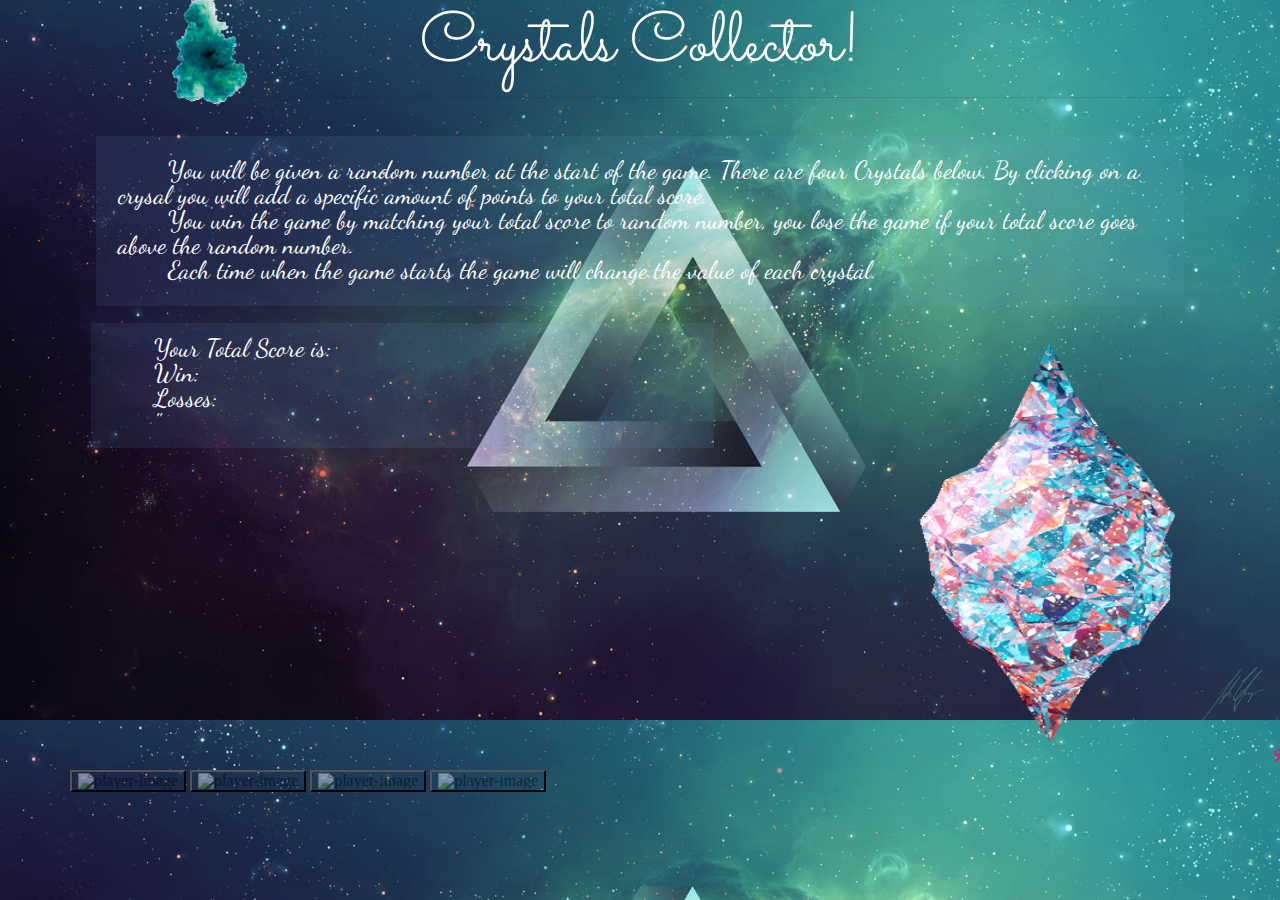
==== index.html @ a21bc54c "finished html" ====
<!DOCTYPE html>
<html lang="en">

<head>
    <meta charset="UTF-8">
    <meta name="viewport" content="width=device-width, initial-scale=1.0">
    <meta http-equiv="X-UA-Compatible" content="ie=edge">
    <title>Crystals Collector</title>
    <link rel="stylesheet" href="https://maxcdn.bootstrapcdn.com/font-awesome/4.7.0/css/font-awesome.min.css">
    <link rel="stylesheet" href="https://maxcdn.bootstrapcdn.com/bootstrap/4.0.0/css/bootstrap.min.css">
    <script src="https://code.jquery.com/jquery.js"></script>
    <link rel="stylesheet" type="text/css" href="assets/css/style.css">
    <link rel="stylesheet" type="text/css" href="assets/css/reset.css">
    <link href="https://fonts.googleapis.com/css?family=Dancing+Script|Sacramento" rel="stylesheet">

</head>

<body>
    <div class="container">
        <div class="header">
            <h1><strong>Crystals Collector!</strong></h1>
            <hr>
        </div>

        <div class="row">
            <div class="col-lg-12">
                <div class="instruction">
                    <p class="content">You will be given a random number at the start of the game. There are four Crystals
                        below. By clicking on a crysal you will add a specific amount of points to your total score.</p>
                    <p class="content">You win the game by matching your total score to random number, you lose the game
                        if your total score goes above the random number.</p>
                    <p class="content">Each time when the game starts the game will change the value of each crystal.</p>
                </div>
            </div>
        </div>

        <div class="row">
            <div class="col-sm-7">
                <div class="player-score">
                    <p>Your Total Score is:</p>
                    <div class="score-board">
                        <p>Win:</p>
                        <p>Losses:</p>
                    </div>
                    <div class="computer-score">
                        <p>''</p>
                    </div>
                </div>
            </div>
         

            <div class="col-lg-5">
                <div class="main-crystal">
                <img class="main-image" src="assets/images/main2.gif" alt="main-image" width="600" height="450">
             </div>

            </div>
        </div>

        <div class="row">
                <div class="player-crystals">
                    <button style="background-color: transparent;"><img class="player-image" src="assets/images/diamond1.gif" alt="player-image"
                        width="250" height="200"></button>
                    <button style="background-color: transparent;"><img class="player-image" src="assets/images/diamond2.gif" alt="player-image"
                        width="250" height="200"></button>
                    <button style="background-color: transparent;"><img class="player-image" src="assets/images/diamond3.gif" alt="player-image"
                        width="250" height="200"></button>
                    <button style="background-color: transparent;"><img class="player-image" src="assets/images/diamond4.gif" alt="player-image"
                        width="250" height="200"></button>
                </div>
            </div>
        </div>


    </div>


</body>

</html>
---- assets/css/style.css ----
body{
    background: url("../images/background7.jpg");
    background-size: 100%;
}

.header {
    padding: 1%;
    font-size: 70px;
    text-align: center;
    font-family: 'Sacramento', cursive;
    color: white;
    font-weight: normal;
    background-image: url("../images/head-gif7.gif");
    background-size: 20%;
    background-repeat: no-repeat;
}

.instruction {
    margin: 1%;
    background: rgba(106, 170, 223, 0.1);
    color: white;
    padding: 2%;
    text-indent: 50px;
    font-size: 25px;
    font-family: 'Dancing Script', cursive;
}

.main-image {
    opacity: 1.0;
}

img {
    opacity: 0.5;
    filter: alpha(opacity=50); /* For IE8 and earlier */
}

img:hover {
    opacity: 1.0;
    filter: alpha(opacity=100); /* For IE8 and earlier */
}

.player-score {
    margin: 1%;
    background: rgba(106, 170, 223, 0.1);
    color: white;
    padding: 2%;
    text-indent: 50px;
    font-size: 25px;
    font-family: 'Dancing Script', cursive;

}
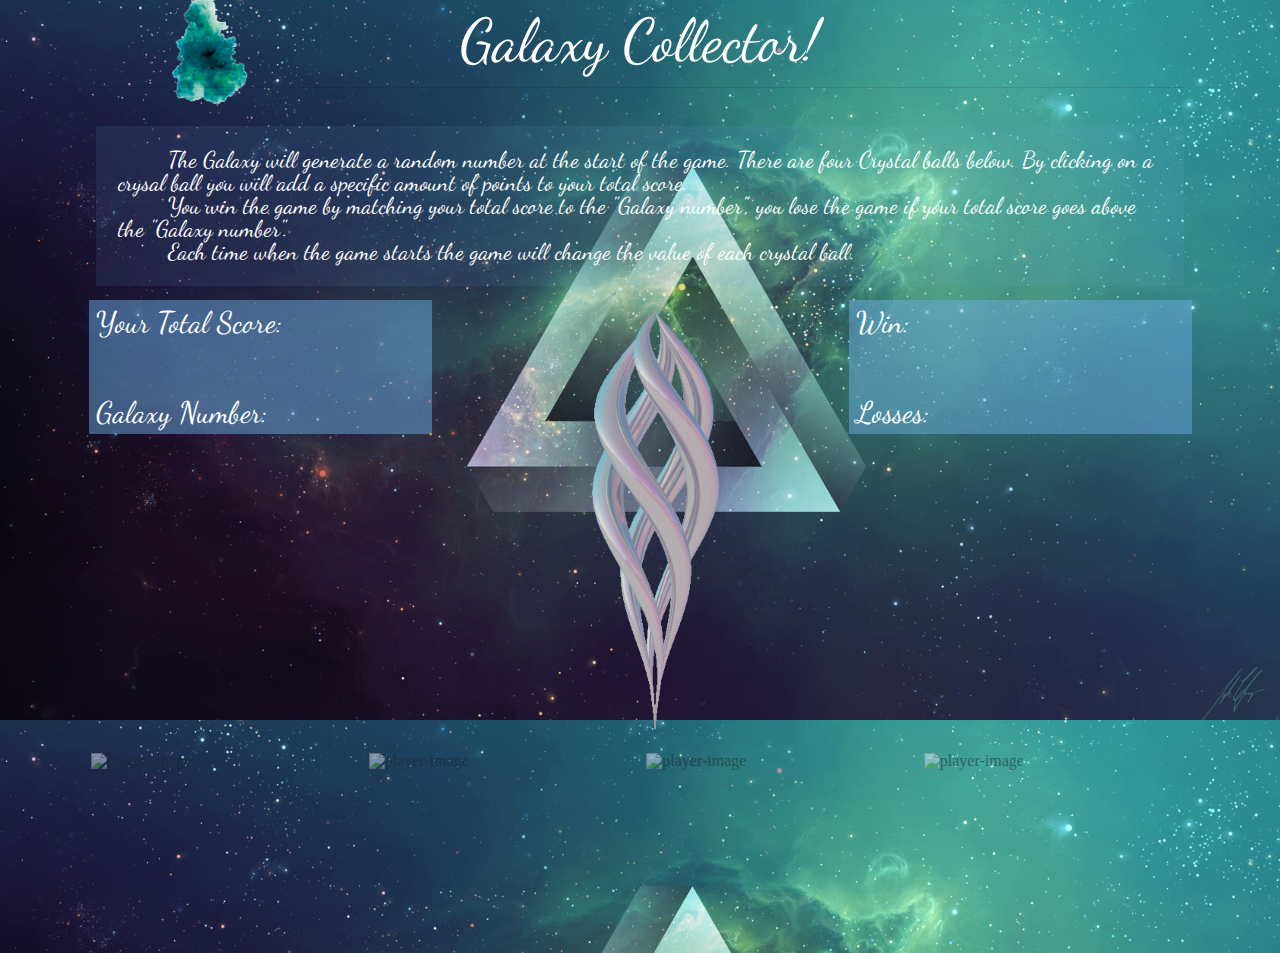
==== commit 2a93fe80: "updated js" ====
--- a/index.html
+++ b/index.html
@@ -16,65 +16,68 @@
 </head>
 
 <body>
-    <div class="container">
-        <div class="header">
-            <h1><strong>Crystals Collector!</strong></h1>
-            <hr>
-        </div>
+    <div id="game">
+        <div class="container">
+            <div class="header">
+                <h1><strong>Galaxy Collector!</strong></h1>
+                <hr>
+            </div>
 
-        <div class="row">
-            <div class="col-lg-12">
-                <div class="instruction">
-                    <p class="content">You will be given a random number at the start of the game. There are four Crystals
-                        below. By clicking on a crysal you will add a specific amount of points to your total score.</p>
-                    <p class="content">You win the game by matching your total score to random number, you lose the game
-                        if your total score goes above the random number.</p>
-                    <p class="content">Each time when the game starts the game will change the value of each crystal.</p>
-                </div>
-            </div>
-        </div>
+            <div class="row">
+                <div class="col-lg-12">
+                    <div class="instruction">
+                        <p class="content">The Galaxy will generate a random number at the start of the game. There are four
+                            Crystal balls below. By clicking on a crysal ball you will add a specific amount of points to
+                            your total score.</p>
+                        <p class="content">You win the game by matching your total score to the "Galaxy number", you lose
+                            the game if your total score goes above the "Galaxy number".</p>
+                        <p class="content">Each time when the game starts the game will change the value of each crystal
+                            ball.
+                        </p>
 
-        <div class="row">
-            <div class="col-sm-7">
-                <div class="player-score">
-                    <p>Your Total Score is:</p>
-                    <div class="score-board">
-                        <p>Win:</p>
-                        <p>Losses:</p>
-                    </div>
-                    <div class="computer-score">
-                        <p>''</p>
                     </div>
                 </div>
             </div>
-         
 
-            <div class="col-lg-5">
-                <div class="main-crystal">
-                <img class="main-image" src="assets/images/main2.gif" alt="main-image" width="600" height="450">
-             </div>
+            <div class="row">
+                <div class="col-sm-4">
+                    <div class="score-board">
+                        <p id="player-score">Your Total Score:</p>
+                        <br><br>
+                        <p id="galaxy">Galaxy Number:</p>
+                    </div>
+                </div>
 
-            </div>
-        </div>
 
-        <div class="row">
-                <div class="player-crystals">
-                    <button style="background-color: transparent;"><img class="player-image" src="assets/images/diamond1.gif" alt="player-image"
-                        width="250" height="200"></button>
-                    <button style="background-color: transparent;"><img class="player-image" src="assets/images/diamond2.gif" alt="player-image"
-                        width="250" height="200"></button>
-                    <button style="background-color: transparent;"><img class="player-image" src="assets/images/diamond3.gif" alt="player-image"
-                        width="250" height="200"></button>
-                    <button style="background-color: transparent;"><img class="player-image" src="assets/images/diamond4.gif" alt="player-image"
-                        width="250" height="200"></button>
+                <div class="col-sm-4">
+                    <div class="main-crystal">
+                        <img class="main-image" src="assets/images/head-gif8.gif" alt="main-image" width="380" height="453">
+                    </div>
+                </div>
+
+                <div class="col-sm-4">
+                    <div class="score-board">
+                        <p id="win">Win:</p>
+                        <br><br>
+                        <p id="lost">Losses:</p>
+                    </div>
                 </div>
             </div>
-        </div>
+
+            <div class="crystals">
+                <img style="background-color: transparent" id="diamond1" src="assets/images/diamond1.gif" alt="player-image" width="265"
+                    height="200">
+                <img id="diamond2" src="assets/images/diamond2.gif" alt="player-image" width="265" height="200">
+                <img id="diamond3" src="assets/images/diamond3.gif" alt="player-image" width="265" height="200">
+                <img id="diamond4" src="assets/images/diamond4.gif" alt="player-image" width="265" height="200">
+            </div>
 
 
+        </div>
     </div>
 
 
+    <script type="text/javascript" src="assets/javascript/game.js"></script>
 </body>
 
 </html>--- a/assets/css/style.css
+++ b/assets/css/style.css
@@ -5,9 +5,9 @@
 
 .header {
     padding: 1%;
-    font-size: 70px;
+    font-size: 60px;
     text-align: center;
-    font-family: 'Sacramento', cursive;
+    font-family: 'Dancing Script', cursive;
     color: white;
     font-weight: normal;
     background-image: url("../images/head-gif7.gif");
@@ -21,7 +21,7 @@
     color: white;
     padding: 2%;
     text-indent: 50px;
-    font-size: 25px;
+    font-size: 23px;
     font-family: 'Dancing Script', cursive;
 }
 
@@ -29,23 +29,33 @@
     opacity: 1.0;
 }
 
+.score-board {
+    margin: 1%;
+    background: rgba(106, 170, 223, 0.5);
+    color: white;
+    padding: 2%;
+    font-size: 30px;
+    font-family: 'Dancing Script', cursive;
+}
+
+.crystals {
+    display: flex;
+    justify-content: space-around;
+    align-items: center;
+}
+
+.crystal {
+    border: 1px solid green;
+    height: 190px;
+    width: 265px;
+}
+
 img {
     opacity: 0.5;
-    filter: alpha(opacity=50); /* For IE8 and earlier */
+    filter: alpha(opacity=50); 
 }
 
 img:hover {
     opacity: 1.0;
-    filter: alpha(opacity=100); /* For IE8 and earlier */
+    filter: alpha(opacity=100); 
 }
-
-.player-score {
-    margin: 1%;
-    background: rgba(106, 170, 223, 0.1);
-    color: white;
-    padding: 2%;
-    text-indent: 50px;
-    font-size: 25px;
-    font-family: 'Dancing Script', cursive;
-
-}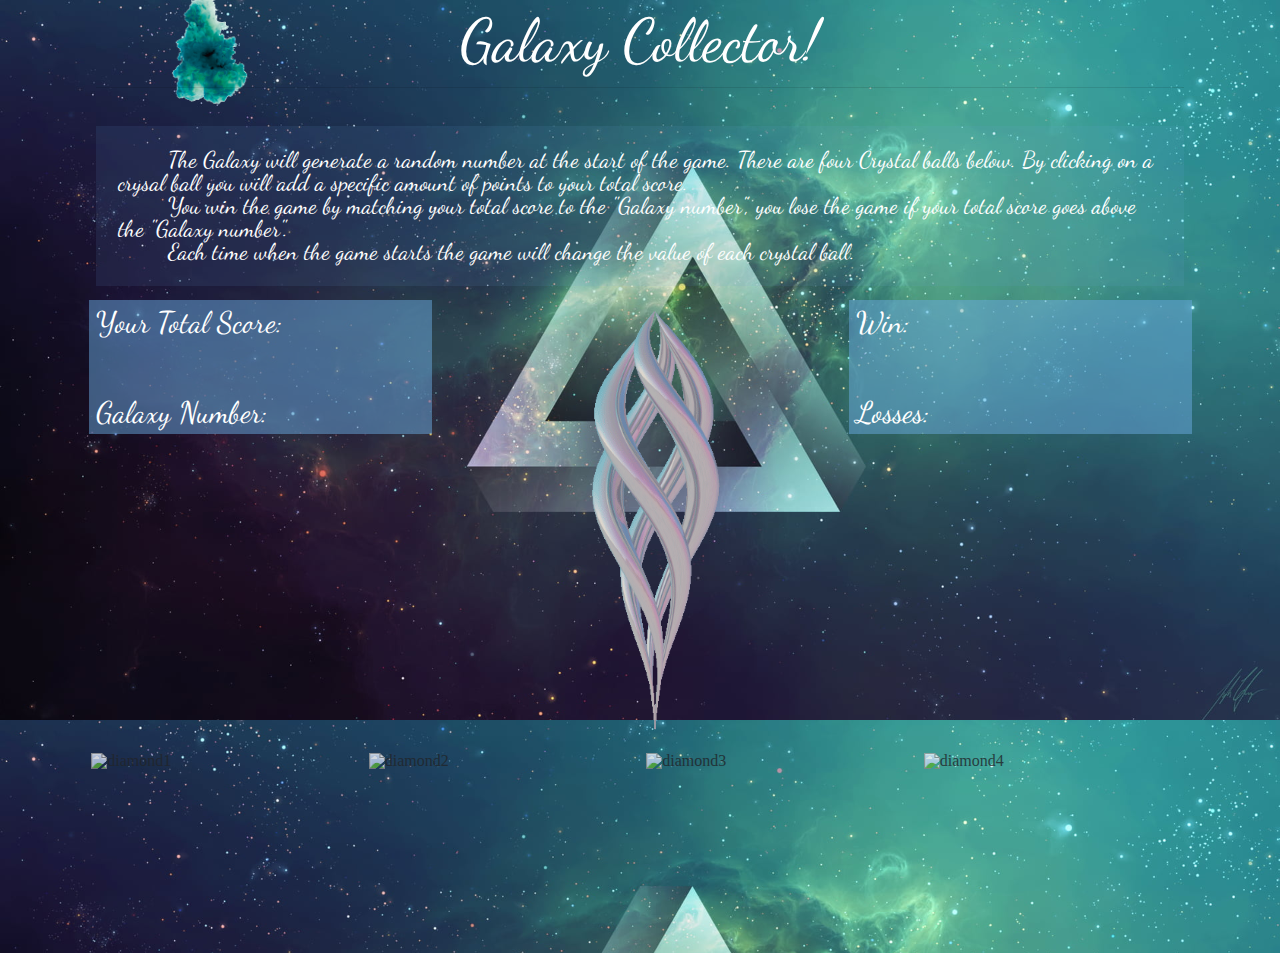
==== commit 08d93e72: "finished" ====
--- a/index.html
+++ b/index.html
@@ -65,11 +65,10 @@
             </div>
 
             <div class="crystals">
-                <img style="background-color: transparent" id="diamond1" src="assets/images/diamond1.gif" alt="player-image" width="265"
-                    height="200">
-                <img id="diamond2" src="assets/images/diamond2.gif" alt="player-image" width="265" height="200">
-                <img id="diamond3" src="assets/images/diamond3.gif" alt="player-image" width="265" height="200">
-                <img id="diamond4" src="assets/images/diamond4.gif" alt="player-image" width="265" height="200">
+                <img style="background-color: transparent" id="diamond1" src="assets/images/diamond1.gif" alt="diamond1" width="265" height="200">
+                <img style="background-color: transparent" id="diamond2" src="assets/images/diamond2.gif" alt="diamond2" width="265" height="200">
+                <img style="background-color: transparent" id="diamond3" src="assets/images/diamond3.gif" alt="diamond3" width="265" height="200">
+                <img style="background-color: transparent" id="diamond4" src="assets/images/diamond4.gif" alt="diamond4" width="265" height="200">
             </div>
 
 
--- a/assets/css/style.css
+++ b/assets/css/style.css
@@ -39,18 +39,40 @@
 }
 
 .crystals {
+    opacity: 0.8;
+    filter: alpha(opacity=50); 
     display: flex;
     justify-content: space-around;
     align-items: center;
 }
 
 .crystal {
-    border: 1px solid green;
+    
     height: 190px;
     width: 265px;
 }
 
-img {
+#crystal-0 {
+    background-image: url('../images/diamond1.gif');
+    background-size: 100%;
+}
+
+#crystal-1 {
+    background-image: url('../images/diamond2.gif');
+    background-size: 100%;
+}
+
+#crystal-2 {
+    background-image: url('../images/diamond3.gif');
+    background-size: 100%;
+}
+
+#crystal-3 {
+    background-image: url('../images/diamond4.gif');
+    background-size: 100%;
+}
+
+/* img {
     opacity: 0.5;
     filter: alpha(opacity=50); 
 }
@@ -58,4 +80,4 @@
 img:hover {
     opacity: 1.0;
     filter: alpha(opacity=100); 
-}
+} */
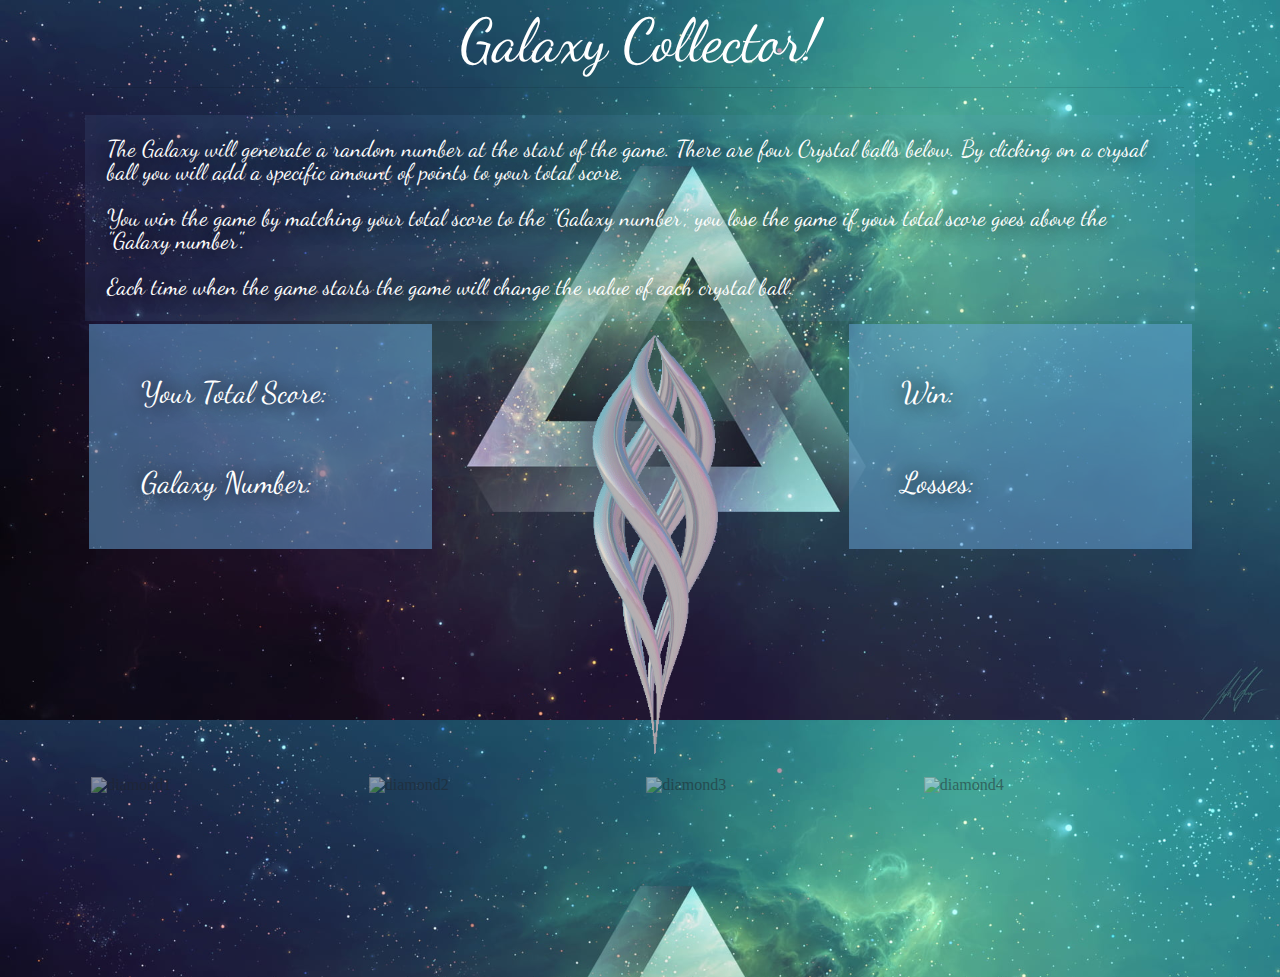
==== commit e184e56c: "final" ====
--- a/index.html
+++ b/index.html
@@ -29,8 +29,10 @@
                         <p class="content">The Galaxy will generate a random number at the start of the game. There are four
                             Crystal balls below. By clicking on a crysal ball you will add a specific amount of points to
                             your total score.</p>
+                            <br>
                         <p class="content">You win the game by matching your total score to the "Galaxy number", you lose
                             the game if your total score goes above the "Galaxy number".</p>
+                            <br>
                         <p class="content">Each time when the game starts the game will change the value of each crystal
                             ball.
                         </p>
--- a/assets/css/style.css
+++ b/assets/css/style.css
@@ -1,6 +1,14 @@
 body{
     background: url("../images/background7.jpg");
     background-size: 100%;
+}
+
+.content {
+    text-shadow: 0 0 20px black;
+}
+
+.score-board {
+    text-shadow: 0 0 20px black;
 }
 
 .header {
@@ -10,20 +18,22 @@
     font-family: 'Dancing Script', cursive;
     color: white;
     font-weight: normal;
-    background-image: url("../images/head-gif7.gif");
+    /* background-image: url("../images/head-gif7.gif"); */
+    background-position: center;
     background-size: 20%;
     background-repeat: no-repeat;
+    
 }
 
 .instruction {
-    margin: 1%;
     background: rgba(106, 170, 223, 0.1);
     color: white;
     padding: 2%;
-    text-indent: 50px;
+    line-break: 50px;
     font-size: 23px;
     font-family: 'Dancing Script', cursive;
 }
+
 
 .main-image {
     opacity: 1.0;
@@ -33,13 +43,13 @@
     margin: 1%;
     background: rgba(106, 170, 223, 0.5);
     color: white;
-    padding: 2%;
+    padding: 15%;
     font-size: 30px;
     font-family: 'Dancing Script', cursive;
 }
 
 .crystals {
-    opacity: 0.8;
+    opacity: 0.5;
     filter: alpha(opacity=50); 
     display: flex;
     justify-content: space-around;
@@ -47,15 +57,20 @@
 }
 
 .crystal {
-    
     height: 190px;
     width: 265px;
+}
+
+.crystals:hover {
+    opacity: 1.0;
+    filter: alpha(opacity=100); 
 }
 
 #crystal-0 {
     background-image: url('../images/diamond1.gif');
     background-size: 100%;
 }
+
 
 #crystal-1 {
     background-image: url('../images/diamond2.gif');
@@ -72,12 +87,4 @@
     background-size: 100%;
 }
 
-/* img {
-    opacity: 0.5;
-    filter: alpha(opacity=50); 
-}
 
-img:hover {
-    opacity: 1.0;
-    filter: alpha(opacity=100); 
-} */
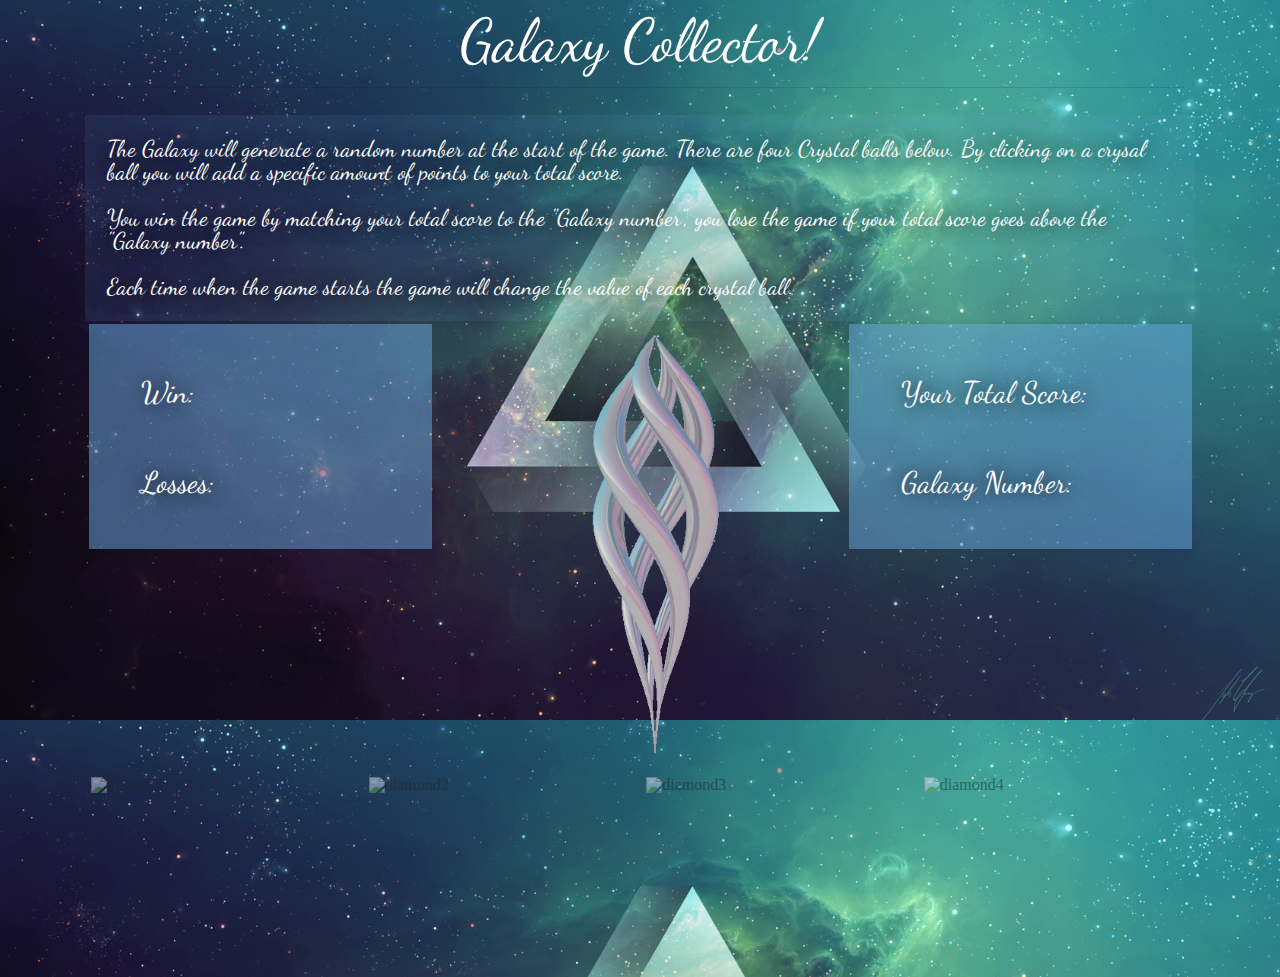
==== commit d0fea7d0: "mobile iphonex" ====
--- a/index.html
+++ b/index.html
@@ -26,14 +26,18 @@
             <div class="row">
                 <div class="col-lg-12">
                     <div class="instruction">
-                        <p class="content">The Galaxy will generate a random number at the start of the game. There are four
-                            Crystal balls below. By clicking on a crysal ball you will add a specific amount of points to
+                        <p class="content">The Galaxy will generate a random number at the start of the game. There are
+                            four
+                            Crystal balls below. By clicking on a crysal ball you will add a specific amount of points
+                            to
                             your total score.</p>
-                            <br>
-                        <p class="content">You win the game by matching your total score to the "Galaxy number", you lose
+                        <br>
+                        <p class="content">You win the game by matching your total score to the "Galaxy number", you
+                            lose
                             the game if your total score goes above the "Galaxy number".</p>
-                            <br>
-                        <p class="content">Each time when the game starts the game will change the value of each crystal
+                        <br>
+                        <p class="content">Each time when the game starts the game will change the value of each
+                            crystal
                             ball.
                         </p>
 
@@ -44,9 +48,9 @@
             <div class="row">
                 <div class="col-sm-4">
                     <div class="score-board">
-                        <p id="player-score">Your Total Score:</p>
+                        <p id="win">Win:</p>
                         <br><br>
-                        <p id="galaxy">Galaxy Number:</p>
+                        <p id="lost">Losses:</p>
                     </div>
                 </div>
 
@@ -59,18 +63,22 @@
 
                 <div class="col-sm-4">
                     <div class="score-board">
-                        <p id="win">Win:</p>
+                        <p id="player-score">Your Total Score:</p>
                         <br><br>
-                        <p id="lost">Losses:</p>
+                        <p id="galaxy">Galaxy Number:</p>
                     </div>
                 </div>
             </div>
 
             <div class="crystals">
-                <img style="background-color: transparent" id="diamond1" src="assets/images/diamond1.gif" alt="diamond1" width="265" height="200">
-                <img style="background-color: transparent" id="diamond2" src="assets/images/diamond2.gif" alt="diamond2" width="265" height="200">
-                <img style="background-color: transparent" id="diamond3" src="assets/images/diamond3.gif" alt="diamond3" width="265" height="200">
-                <img style="background-color: transparent" id="diamond4" src="assets/images/diamond4.gif" alt="diamond4" width="265" height="200">
+                <img style="background-color: transparent" id="diamond1" src="assets/images/diamond1.gif" alt="diamond1"
+                    width="265" height="200">
+                <img style="background-color: transparent" id="diamond2" src="assets/images/diamond2.gif" alt="diamond2"
+                    width="265" height="200">
+                <img style="background-color: transparent" id="diamond3" src="assets/images/diamond3.gif" alt="diamond3"
+                    width="265" height="200">
+                <img style="background-color: transparent" id="diamond4" src="assets/images/diamond4.gif" alt="diamond4"
+                    width="265" height="200">
             </div>
 
 
--- a/assets/css/style.css
+++ b/assets/css/style.css
@@ -69,22 +69,41 @@
 #crystal-0 {
     background-image: url('../images/diamond1.gif');
     background-size: 100%;
+    background-repeat: no-repeat;
 }
 
 
 #crystal-1 {
     background-image: url('../images/diamond2.gif');
     background-size: 100%;
+    background-repeat: no-repeat;
 }
 
 #crystal-2 {
     background-image: url('../images/diamond3.gif');
     background-size: 100%;
+    background-repeat: no-repeat;
 }
 
 #crystal-3 {
     background-image: url('../images/diamond4.gif');
     background-size: 100%;
+    background-repeat: no-repeat;
 }
 
 
+@media only screen and (min-width : 375px) and (max-width : 1024px) {
+    body{
+        background: url("../images/background7.jpg");
+        background-size: 400%;
+        background-attachment: fixed;
+        background-repeat: no-repeat;
+    }
+
+    .main-crystal, .main-image {
+        width: 80%;
+        height: 100%;
+        display: block;
+        margin: 1px auto;
+    }
+}